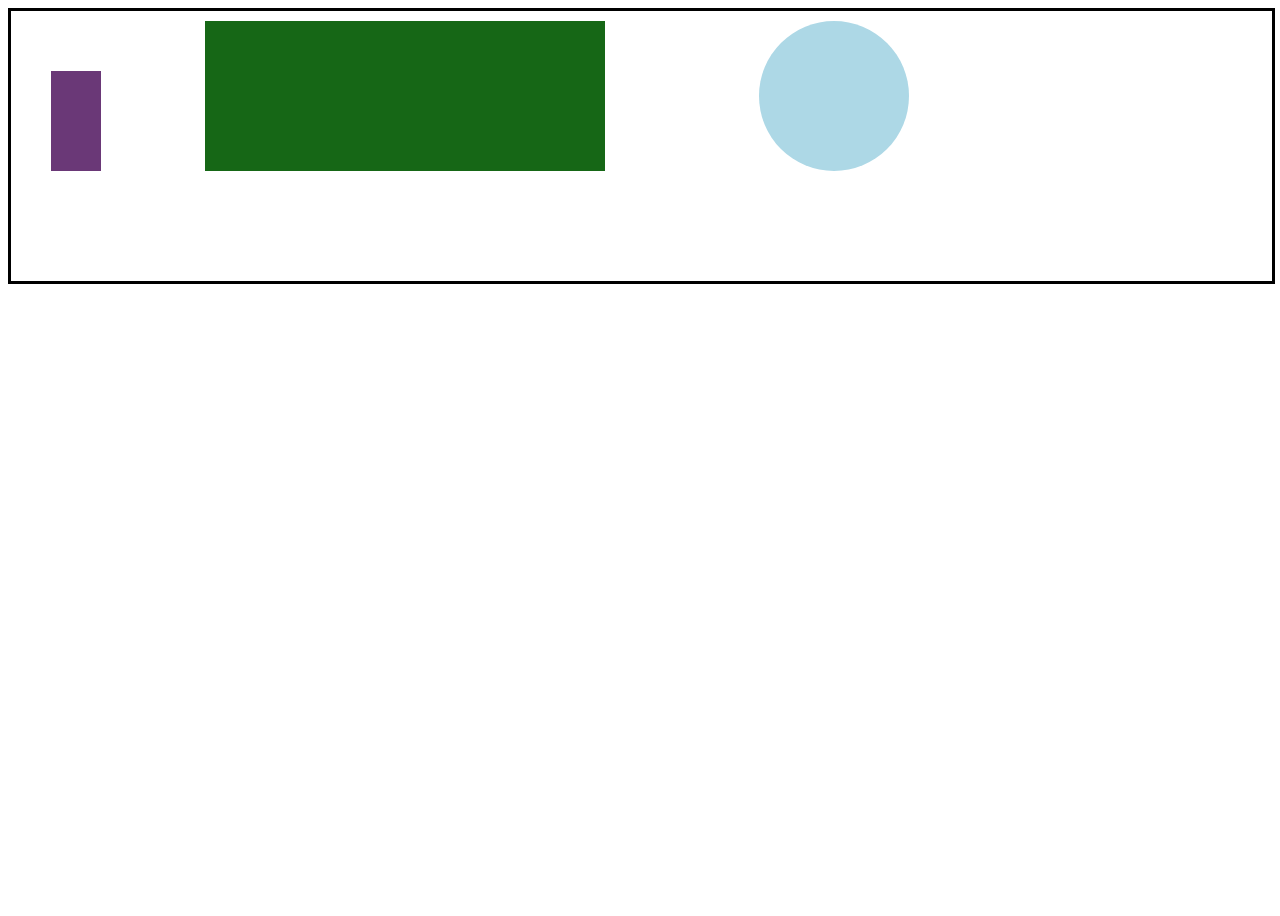
==== second/index.html @ cbe8e66b "working on second problem" ====
<!-- Put your HTML HERE, make sure to connect your index.css sheet -->
<!DOCTYPE HTML>
<html lang="en">
    <head>
        <meta charset="UTF-8">
        <title>Second-Solution</title>
        <link rel="stylesheet" href="index.css"/>
    </head>
    <body>

        <header class="header">
                <div class="purple-rectangle"> </div>
                <div class="green-rectangle"> </div>
                <div class="lightblue-circle"> </div>
        </header>    
        
            <div class="yellow-rectangle"></div>
                
            <div class="white-box"></div>
            <div class="words-in-white-box"></div>
        
    </body>
</html>
---- second/index.css ----
.header {
    border-style: solid;
    height: 30vh;
    width: 98.5vw;
    background-color: white;
}

.purple-rectangle {
    margin-left: 40px;
    margin-top: 40px;
    height: 100px;
    width: 50px;
    background-color: rgb(106, 56, 119);
    display: inline-block;
}

.green-rectangle {
    margin-left: 100px;
    margin-top: 10px;
    height: 150px;
    width: 400px;
    background-color: rgb(22, 103, 22);
    display: inline-block;
}

.lightblue-circle {
    margin-left: 150px;
    margin-top: 10px;
    height: 150px;
    width: 150px;
    background-color: lightblue;
    border-radius: 180%;
    display: inline-block;
}

body {
    height: 100vh;
    width: 100vw;
    background-color: white;
}
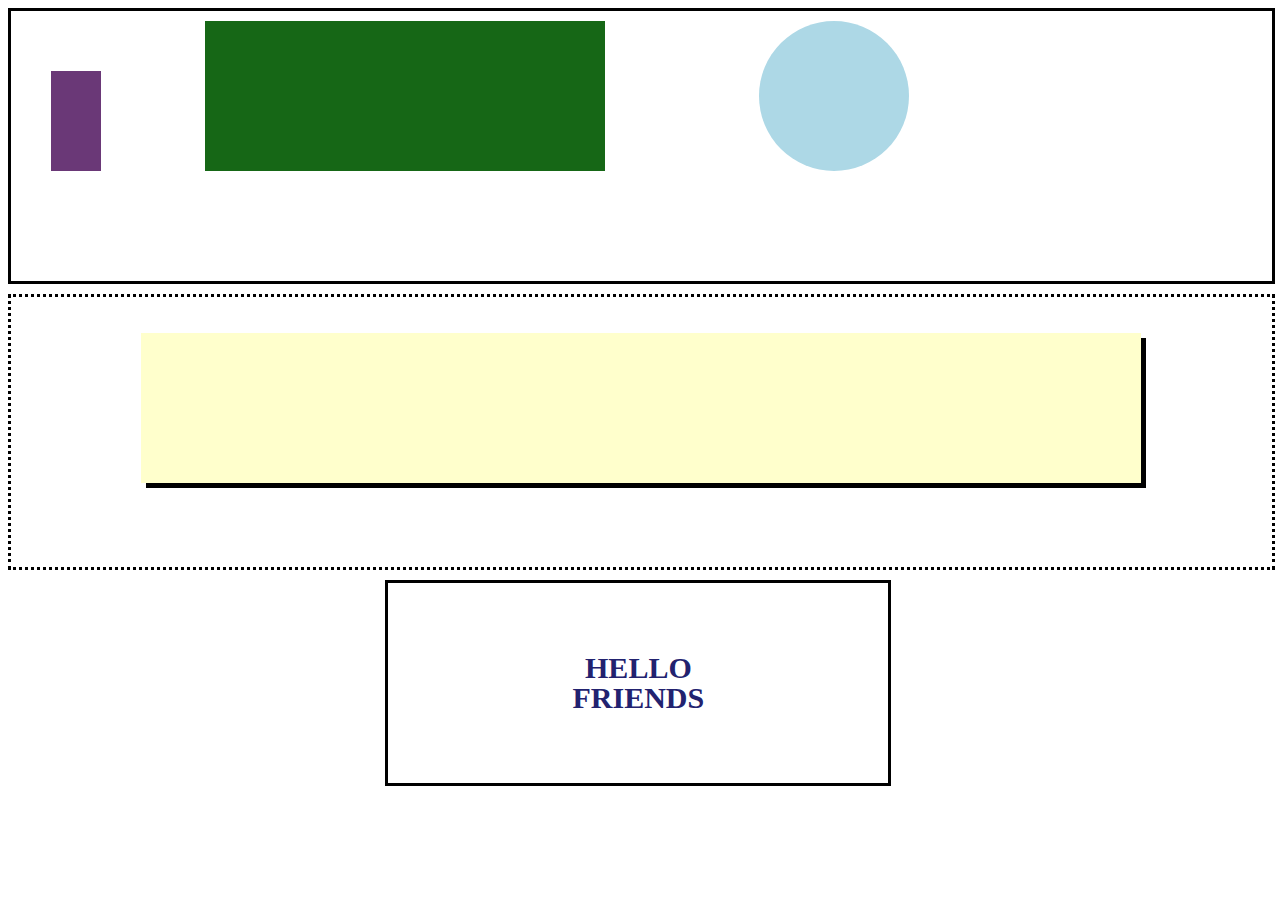
==== commit 83ca7d28: "problems 1-2 are finished" ====
--- a/second/index.html
+++ b/second/index.html
@@ -13,11 +13,20 @@
                 <div class="green-rectangle"> </div>
                 <div class="lightblue-circle"> </div>
         </header>    
-        
+       
+       
+        <div class="middle">
             <div class="yellow-rectangle"></div>
-                
-            <div class="white-box"></div>
-            <div class="words-in-white-box"></div>
-        
+        </div>
+
+
+        <footer class="footer">    
+            <div class="white-box"> 
+                <div class="words-in-white-box">
+                <h1>HELLO</h1> 
+                <h1>FRIENDS</h1>
+                </div>
+            </div>
+        </footer>
     </body>
 </html>--- a/second/index.css
+++ b/second/index.css
@@ -1,8 +1,17 @@
+body {
+    height: 100vh;
+    width: 100vw;
+    background-color: white;
+}
+
+/* header */
+
 .header {
     border-style: solid;
     height: 30vh;
     width: 98.5vw;
     background-color: white;
+    margin-bottom: 10px;
 }
 
 .purple-rectangle {
@@ -33,8 +42,55 @@
     display: inline-block;
 }
 
-body {
-    height: 100vh;
-    width: 100vw;
+/* middle */
+
+.middle {
+    border-style: dotted;
+    height: 30vh;
+    width: 98.5vw;
     background-color: white;
+    margin-bottom: 10px;
+}
+
+.yellow-rectangle {
+    margin-left: 50px;
+    margin-top: 4vh;
+    margin-left: auto;
+    margin-right: auto;
+    height: 150px;
+    width: 1000px;
+    background-color: rgb(255, 255, 204);
+    box-shadow: 5px 5px;
+}
+
+/* footer */
+
+.footer{
+    height: 30vh;
+    width: 98.5vw;
+    background-color: white;
+    margin-bottom: 10px;
+}
+
+.white-box {
+    border-style: solid;
+    margin-top: 1vh;
+    margin-left: auto;
+    margin-right: auto;
+    height: 200px;
+    width: 500px;
+    text-align: center;
+    vertical-align: center;
+    background-color: white;
+}
+
+.words-in-white-box {
+    display: inline-block;
+    margin-top: 60px;
+}
+
+h1 {
+    font-size: 30px;
+    line-height: 10px;
+    color: rgb(34, 34, 111);
 }